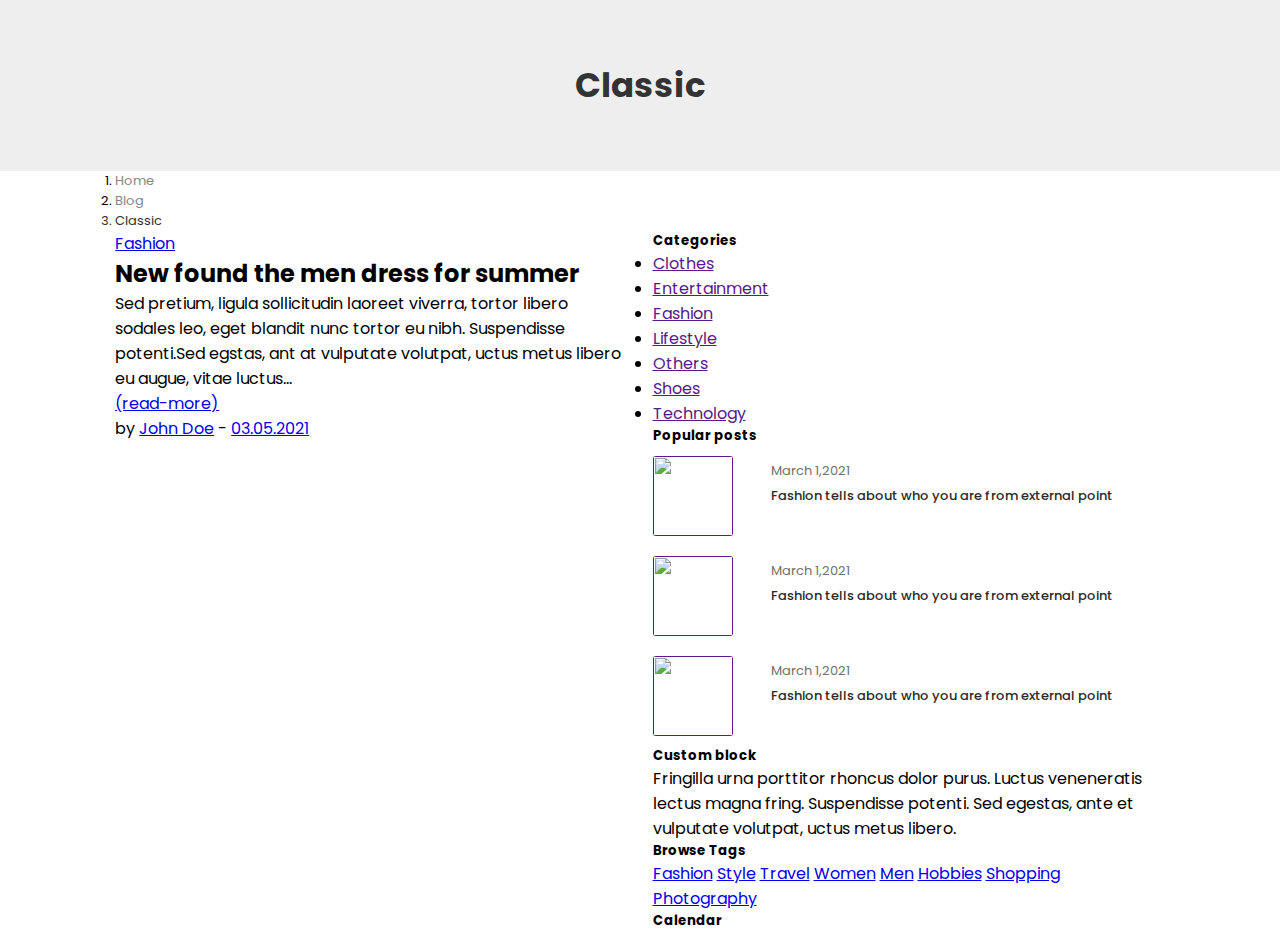
==== blog.html @ f2cbaa0e "yenilendi" ====
<html lang="en">
<head>
    <meta charset="UTF-8">
    <meta http-equiv="X-UA-Compatible" content="IE=edge">
    <meta name="viewport" content="width=device-width, initial-scale=1.0">
    <title>Document</title>
    <link rel="stylesheet" href="assests/bootstrap.css">
    <link rel="stylesheet" href="css/index.css">
    <script async src="assests/bootstrap.bundle.js"></script>

</head>
<body>
   <section id="main">
    <div class="classic">Classic</div>
    <div class="container-my">
    <nav class="bread-nav" style="--bs-breadcrumb-divider: '>';" aria-label="breadcrumb">
        <ol class="breadcrumb">
          <li class="breadcrumb-item"><a href="#">Home</a></li>
          <li class="breadcrumb-item"><a href="#">Blog</a></li>
          <li class="breadcrumb-item active" aria-current="page">Classic</li>
        </ol>
      </nav>
    <div class="blog-content">
        <div class="center">
          <div class="person-img"><img src="https://portotheme.com/html/wolmart/assets/images/blog/classic/1.jpg" alt=""></div>
          <a href="#">Fashion</a> 
          <h2>New found the men dress for summer</h2>
          <div class="person-content">
            <p>Sed pretium, ligula sollicitudin laoreet viverra, tortor libero sodales leo, 
              eget blandit nunc tortor eu nibh. Suspendisse potenti.Sed egstas, ant at 
              vulputate volutpat, uctus metus libero eu augue, vitae luctus…</p>
              <a href="#">(read-more)</a>
          </div>
          <div class="by">
              by <a href="#" class="post-author">John Doe</a>
              - <a href="#" class="post-date">03.05.2021</a>
          </div>
        </div>
    <div class="left-side">
      <div class="categories">
              <h5>Categories</h5>
              <ul class="category">
                <li><a href="">Clothes</a></li>
                <li><a href="">Entertainment</a></li>
                <li><a href="">Fashion</a></li>
                <li><a href="">Lifestyle</a></li>
                <li><a href="">Others</a></li>
                <li><a href="">Shoes</a></li>
                <li><a href="">Technology</a></li>
              </ul>
            </div>
          
      <div class="populars">
              <h5> Popular posts</h5>
              
              <div class="popular">
                
                  <a style="width: 80px;height: 80px;" href=""><img style="border-radius: 3px;"src="https://portotheme.com/html/wolmart/assets/images/blog/sidebar/1.jpg" alt=""></a>
                  <div class="blog-left-details">
                    <div class="blog-left-date">March 1,2021</div>
                     <div class="blog-left-content">
                      <a href="">Fashion tells about who you are from external point</a>

                  </div>
                </div>
                   
                
              </div>
              <div class="popular">
                
                <a style="width: 80px;height: 80px;" href=""><img style="border-radius: 3px;"src="https://portotheme.com/html/wolmart/assets/images/blog/sidebar/1.jpg" alt=""></a>
                <div class="blog-left-details">
                  <div class="blog-left-date">March 1,2021</div>
                   <div class="blog-left-content">
                    <a href="">Fashion tells about who you are from external point</a>

                </div>
              </div>
                 
              
            </div>
            <div class="popular">
                
              <a style="width: 80px;height: 80px;" href=""><img style="border-radius: 3px;"src="https://portotheme.com/html/wolmart/assets/images/blog/sidebar/1.jpg" alt=""></a>
              <div class="blog-left-details">
                <div class="blog-left-date">March 1,2021</div>
                 <div class="blog-left-content">
                  <a href="">Fashion tells about who you are from external point</a>

              </div>
            </div>
               
            
          </div>
            
          </div>
        

        <div class="custom-block">
          <h5>Custom block</h5>
          <p>Fringilla urna porttitor rhoncus dolor purus. Luctus veneneratis lectus magna fring. Suspendisse potenti. Sed egestas, ante et vulputate volutpat, uctus metus libero.</p>
        </div>
        
        <div class="browse">
              <h5>Browse Tags</h5>
                <a href="#" class="tag">Fashion</a>
                <a href="#" class="tag">Style</a>
                <a href="#" class="tag">Travel</a>
                <a href="#" class="tag">Women</a>
                <a href="#" class="tag">Men</a>
                <a href="#" class="tag">Hobbies</a>
                <a href="#" class="tag">Shopping</a>
                <a href="#" class="tag">Photography</a>
              
        </div>
        
        <div class="calender">
              <h5>Calendar</h5>
              


              
            </div>
          </div>
        </div>

    </div>
   </section>
</body>
</html>
---- css/index.css ----
@import url("https://fonts.googleapis.com/css2?family=Poppins:wght@300;400;500;600;700&display=swap");
@import url("https://fonts.googleapis.com/css2?family=Poppins:wght@300;400;500;600;700&display=swap");
* {
  padding: 0;
  margin: 0;
  box-sizing: border-box;
  font-family: "Poppins", sans-serif;
  scroll-behavior: smooth;
}

body {
  display: grid;
  grid-template-columns: auto 0px;
}

.top {
  --offset: 170px;
  display: inline-block;
  position: sticky;
  bottom: 100px;
  transition: 5s ease-in-out;
  right: 20px;
  place-self: end;
  margin-top: calc(100vh + var(--offset));
  text-decoration: none;
  padding: 10px 11px;
  font-family: sans-serif;
  color: #fff;
  background: #333333;
  border-radius: 50%;
  white-space: nowrap;
  transition: 0.3s ease-in-out;
}
.top:hover {
  background-color: #535353;
}

#tel-footer {
  display: none;
}

#offcanva {
  display: none;
}

.btn-dark {
  background-color: #393a3c;
  border-color: #393a3c;
}

.container-my {
  width: 82%;
  margin: auto;
}

.main .bread-nav .breadcrumb {
  font-size: 13px;
}
.main .bread-nav .breadcrumb-item a {
  text-decoration: none;
  color: #868686;
  transition: 0.3s ease-in;
}
.main .bread-nav .breadcrumb-item a:hover {
  color: #333333;
}
.main .bread-nav .breadcrumb .active {
  color: #333333;
}
.main .page-content {
  display: grid;
  grid-template-columns: 1fr 3fr;
}
.main .page-content .left-side h5 {
  font-weight: 600;
  font-size: 16px;
  margin: 0;
}
.main .page-content .left-side .category {
  list-style: none;
  margin: 0;
  padding: 0;
}
.main .page-content .left-side .category li a {
  text-decoration: none;
  font-size: 14px;
  color: #333333;
  display: inline-block;
  padding: 10px 0px 10px 2px;
}
.main .page-content .left-side .contact {
  padding: 20px 0px;
}
.main .page-content .left-side .contact .form-control {
  display: inline-block;
  margin: 8px 0px;
  padding: 9px 15px 10px 10px;
  font-size: 1.3rem;
  border-color: #e1e1e1;
  border-radius: 0.3rem;
  font-size: 13px;
}
.main .page-content .left-side .contact .form-control::-moz-placeholder {
  color: #bebdb7;
}
.main .page-content .left-side .contact .form-control::placeholder {
  color: #bebdb7;
}
.main .page-content .left-side .contact a {
  margin-top: 10px;
  text-transform: uppercase;
  font-weight: 600;
  font-size: 14px;
  padding: 13px 29px;
  background-color: #333333;
  border: #333333;
  line-height: 1;
}
.main .page-content .left-side .contact a:hover {
  background-color: #494646;
  border: #494646;
}
.main .page-content .left-side .weekdays {
  list-style: none;
  display: inline-block;
  padding: 0;
}
.main .page-content .left-side .weekdays li {
  padding: 10px 0px;
  font-size: 14px;
}
.main .page-content .left-side .product-left {
  display: grid;
  grid-template-columns: 1fr 2fr;
  padding-top: 16px;
  position: relative;
}
.main .page-content .left-side .product-left .product-left-details {
  padding-top: 16px;
  padding-left: 14px;
}
.main .page-content .left-side .product-left .product-left-details .product-left-stars {
  color: #ff9933;
  display: inline-block;
  width: 82px;
  font-size: 12px;
}
.main .page-content .left-side .product-left .product-left-details .product-left-stars .grey {
  color: #d6d6d6;
}
.main .page-content .left-side .product-left .product-left-details .product-left-price {
  font-weight: 600;
  color: #020101;
}
.main .page-content .left-side .product-left .product-left-details .product-left-name {
  padding-bottom: 3px;
  font-size: 13px;
  color: #333333;
  font-weight: 500;
}
.main .page-content .left-side .product-left a {
  width: 98px;
  height: 110px;
  background-color: #333333;
}
.main .page-content .left-side .product-left a img {
  width: 100%;
  height: 100%;
  display: block;
}
.main .page-content .main-content .store {
  height: 460px;
  position: relative;
}
.main .page-content .main-content .store img {
  height: 100%;
  border-radius: 6px;
  -o-object-fit: cover;
     object-fit: cover;
}
.main .page-content .main-content .store .store-content {
  color: white;
  position: absolute;
  left: 0;
  top: 0;
  padding: 50px 40px 50px 50px;
  background-color: rgba(37, 38, 42, 0.9);
  width: 345px;
  height: 460px;
  border-top-left-radius: 6px;
  border-bottom-left-radius: 6px;
}
.main .page-content .main-content .store .store-content .logos {
  padding: 20px 0;
  opacity: 1;
}
.main .page-content .main-content .store .store-content .logos .facebook:hover {
  background-color: #1b4f9b;
  border: 1px solid #1b4f9b;
}
.main .page-content .main-content .store .store-content .logos .google:hover {
  background-color: #dd4b39;
  border: 1px solid #dd4b39;
}
.main .page-content .main-content .store .store-content .logos .twitter:hover {
  background-color: #00adef;
  border: 1px solid #00adef;
}
.main .page-content .main-content .store .store-content .logos .pinterest:hover {
  background-color: #f96a02;
  border: 1px solid #f96a02;
}
.main .page-content .main-content .store .store-content .logos .youtube:hover {
  background-color: #2c567e;
  border: 1px solid #2c567e;
}
.main .page-content .main-content .store .store-content .logos .instagram:hover {
  background-color: #cc0001;
  border: 1px solid #cc0001;
}
.main .page-content .main-content .store .store-content .logos a {
  color: #cdcdcd;
  border: 1.5px solid #cdcdcd;
  border-radius: 50%;
  padding: 3px 8px;
  transition: color 0.3s;
}
.main .page-content .main-content .store .store-content .logos a i {
  margin: 0;
  width: 14px;
  height: 13.6px;
  text-align: center;
}
.main .page-content .main-content .store .store-content h2 {
  margin: 25px 0 20px 0;
  font-size: 20px;
  font-weight: 700;
  line-height: 1.2;
  letter-spacing: -0.025em;
}
.main .page-content .main-content .store .store-content img {
  width: 80px;
  height: 80px;
  border-radius: 50%;
}
.main .page-content .main-content .store .store-content ul {
  line-height: 1.8;
  font-size: 14px;
  list-style: none;
  margin: 0;
  padding: 0;
  color: #cdcdcd;
}
.main .page-content .main-content .store .store-content ul li {
  margin-bottom: 8px;
}
.main .page-content .main-content .store .store-content ul li a {
  text-decoration: none;
  color: #cdcdcd;
  transition: 0.3s ease-in-out;
}
.main .page-content .main-content .store .store-content ul li a:hover {
  color: #ff9933;
}
.main .page-content .main-content .all-product .product-header {
  margin: 20px 0px 20px 0px;
  border: 1px solid #e7dbdb;
  text-decoration: none;
  color: #333;
  padding: 19px 15px;
  display: block;
  font-size: 14px;
  font-weight: 600;
  transition: 0.3s ease-in;
}
.main .page-content .main-content .all-product .product-header:hover {
  color: #336699;
}
.main .page-content .main-content .all-product .products {
  display: grid;
  grid-template-columns: 1fr 1fr 1fr;
  gap: 20px;
  position: relative;
}
.main .page-content .main-content .all-product .products .product {
  display: grid;
  grid-template-columns: 1fr;
  position: relative;
}
.main .page-content .main-content .all-product .products .product .product-image {
  position: relative;
}
.main .page-content .main-content .all-product .products .product .product-image::before {
  content: "";
  position: absolute;
  background-image: url(https://portotheme.com/html/wolmart/assets/images/shop/2-2.jpg);
  background-repeat: no-repeat;
  background-size: cover;
  left: 0;
  top: 0;
  width: 80%;
  height: 100%;
  opacity: 0;
  transition: 0.4s ease-in-out;
}
.main .page-content .main-content .all-product .products .product .product-image:hover::before {
  z-index: 3;
  opacity: 1;
}
.main .page-content .main-content .all-product .products .product:hover .img-overlay {
  opacity: 1;
}
.main .page-content .main-content .all-product .products .product:hover .product-countdown-container {
  opacity: 0;
}
.main .page-content .main-content .all-product .products .product .product-countdown-container {
  border-radius: 3px;
  padding: 10px;
  font-weight: 600;
  position: absolute;
  left: 0;
  bottom: 80px;
  width: 86%;
  margin-left: 7%;
  text-align: center;
  background-color: rgba(29, 29, 29, 0.747);
  color: white;
  transition: 0.2s ease-in;
}
.main .page-content .main-content .all-product .products .product .product-countdown-container .product-countdown {
  display: grid;
  grid-template-columns: 1fr 1fr 1fr 1fr;
}
.main .page-content .main-content .all-product .products .product .product-countdown-container .countdown-amount {
  font-size: 10px;
  font-weight: 400;
}
.main .page-content .main-content .all-product .products .product .img-overlay {
  padding-top: 15px;
  display: grid;
  grid-template-columns: 1fr;
  position: absolute;
  right: 14%;
  top: 0;
  gap: 15px;
  color: #868484;
  opacity: 0;
  text-align: center;
  transition: 0.4s ease-in-out;
  z-index: 4;
}
.main .page-content .main-content .all-product .products .product .img-overlay i {
  background-color: white;
  padding: 7px;
  border-radius: 50%;
  transition: 0.1s ease-in-out;
}
.main .page-content .main-content .all-product .products .product .img-overlay i:hover {
  color: white;
  background-color: #336699;
}
.main .page-content .main-content .all-product .products .product .product-details {
  text-align: center;
}
.main .page-content .main-content .all-product .products .product .product-details .review {
  font-size: 12px;
  color: #AAAAAA;
  transition: 0.3s ease-in-out;
}
.main .page-content .main-content .all-product .products .product .product-details .review:hover {
  color: #2c567e;
}
.main .page-content .main-content .all-product .products .product .product-details .product-stars {
  display: inline-block;
  color: #ff9933;
  width: 85px;
  font-size: 12px;
}
.main .page-content .main-content .all-product .products .product .product-details .product-stars .grey {
  color: #d6d6d6;
}
.main .page-content .main-content .all-product .products .product .product-details .product-price {
  font-weight: 600;
  color: #020101;
}
.main .page-content .main-content .all-product .products .product .product-details .product-name {
  font-size: 13px;
  color: #333333;
  font-weight: 500;
  transition: 0.3s ease-in;
}
.main .page-content .main-content .all-product .products .product .product-details .product-name:hover {
  color: #2c567e;
}
.main .page-content .main-content .all-product .products .product a {
  display: block;
  padding: 20px;
  background-color: #333333;
}

.accordion {
  width: 290px;
}
.accordion .accordion-button {
  padding: 14px 25px 14px 0;
}
.accordion .accordion-body {
  padding: 3px 0px;
}
.accordion h2 {
  width: 280px;
  border-bottom: 0.5px solid #efe9e9;
}

@media (prefers-reduced-motion: reduce) {
  .accordion-button {
    transition: none;
    color: #333333;
  }
}
.accordion-button:not(.collapsed) {
  color: #333333;
  background-color: white;
  box-shadow: none;
}

.accordion-button:not(.collapsed)::after {
  background-image: url("data:image/svg+xml,%3csvg viewBox='0 0 16 16' fill='%23333' xmlns='http://www.w3.org/2000/svg'%3e%3cpath fill-rule='evenodd' d='M0 8a1 1 0 0 1 1-1h14a1 1 0 1 1 0 2H1a1 1 0 0 1-1-1z' clip-rule='evenodd'/%3e%3c/svg%3e");
}

.accordion-button::after {
  flex-shrink: 0;
  width: 13px;
  height: 13px;
  margin-left: auto;
  content: "";
  background-image: url("data:image/svg+xml,%3csvg viewBox='0 0 16 16' fill='%23333' xmlns='http://www.w3.org/2000/svg'%3e%3cpath fill-rule='evenodd' d='M8 0a1 1 0 0 1 1 1v6h6a1 1 0 1 1 0 2H9v6a1 1 0 1 1-2 0V9H1a1 1 0 0 1 0-2h6V1a1 1 0 0 1 1-1z' clip-rule='evenodd'/%3e%3c/svg%3e");
  background-repeat: no-repeat;
  background-size: 13px;
  transition: transform 0.2s ease-in-out;
}

@media (prefers-reduced-motion: reduce) {
  .accordion-button::after {
    transition: none;
  }
}
.accordion-button:focus {
  z-index: 3;
  border-color: white;
  outline: 0;
  box-shadow: none;
}

.accordion-header {
  margin-bottom: 0;
}

.accordion-item {
  background-color: #fff;
  border: 1px solid white;
}

@media (max-width: 576px) {
  .top {
    display: none;
  }
  #tel-footer {
    display: grid;
    grid-template-columns: 1fr 1fr 1fr 1fr 1fr;
    text-align: center;
    position: fixed;
    bottom: 0;
    width: 96%;
    margin-left: 2%;
    background-color: white;
    z-index: 100;
  }
  #tel-footer a {
    padding-top: 15px;
    color: #606060;
  }
  #tel-footer a i {
    font-size: 22px;
  }
  #tel-footer a i:hover {
    color: #2c567e;
  }
  #tel-footer a p {
    text-transform: uppercase;
    font-size: 10px;
    padding-top: 5px;
  }
  #tel-footer a {
    text-decoration: none;
  }
  .container-my {
    width: 95%;
  }
  #offcanva {
    display: block;
    position: fixed;
    left: 0;
    top: 206px;
  }
  #offcanva .btn {
    border-top-right-radius: 0.25rem;
    border-bottom-right-radius: 0.25rem;
    border-bottom-left-radius: 0rem;
    border-top-left-radius: 0rem;
  }
  #offcanva .offcanvas {
    position: fixed;
    bottom: 0;
    z-index: 1050;
    display: flex;
    flex-direction: column;
    max-width: 100%;
    visibility: hidden;
    background-color: #fff;
    background-clip: padding-box;
    outline: 0;
    transition: transform 0.3s ease-in-out;
  }
}
@media (max-width: 576px) and (prefers-reduced-motion: reduce) {
  #offcanva .offcanvas {
    transition: none;
  }
}
@media (max-width: 576px) {
  #offcanva .offcanvas-header {
    display: flex;
    background-color: #ffffff;
    justify-content: space-between;
    padding: 1rem 1rem;
  }
}
@media (max-width: 576px) {
  #offcanva .btn-close {
    padding: 0.5rem 0.5rem;
    margin-top: -0.5rem;
    margin-right: -7rem;
    margin-bottom: -0.5rem;
    background-color: #ffffff;
  }
}
@media (max-width: 576px) {
  #offcanva .offcanvas-body .left-side h5 {
    font-weight: 600;
    font-size: 16px;
    margin: 0;
  }
  #offcanva .offcanvas-body .left-side .category {
    list-style: none;
    margin: 0;
    padding: 0;
  }
  #offcanva .offcanvas-body .left-side .category li a {
    text-decoration: none;
    font-size: 14px;
    color: #333333;
    display: inline-block;
    padding: 10px 0px 10px 2px;
  }
  #offcanva .offcanvas-body .left-side .contact {
    padding: 20px 0px;
  }
  #offcanva .offcanvas-body .left-side .contact .form-control {
    width: 260px;
    display: inline-block;
    margin: 8px 0px;
    padding: 9px 15px 10px 10px;
    font-size: 1.3rem;
    border-color: #e1e1e1;
    border-radius: 0.3rem;
    font-size: 13px;
  }
  #offcanva .offcanvas-body .left-side .contact .form-control::-moz-placeholder {
    color: #bebdb7;
  }
  #offcanva .offcanvas-body .left-side .contact .form-control::placeholder {
    color: #bebdb7;
  }
  #offcanva .offcanvas-body .left-side .contact a {
    margin-top: 10px;
    text-transform: uppercase;
    font-weight: 600;
    font-size: 14px;
    padding: 13px 29px;
    background-color: #333333;
    border: #333333;
    line-height: 1;
  }
  #offcanva .offcanvas-body .left-side .contact a:hover {
    background-color: #494646;
    border: #494646;
  }
  #offcanva .offcanvas-body .left-side .weekdays {
    list-style: none;
    display: inline-block;
    padding: 0;
  }
  #offcanva .offcanvas-body .left-side .weekdays li {
    padding: 10px 0px;
    font-size: 14px;
  }
  #offcanva .offcanvas-body .left-side .product-left {
    display: grid;
    grid-template-columns: 1fr 2fr;
    padding-top: 16px;
    position: relative;
  }
  #offcanva .offcanvas-body .left-side .product-left .product-left-details {
    padding-top: 16px;
    padding-left: 14px;
  }
  #offcanva .offcanvas-body .left-side .product-left .product-left-details .product-left-stars {
    color: #ff9933;
    display: inline-block;
    width: 82px;
    font-size: 12px;
  }
  #offcanva .offcanvas-body .left-side .product-left .product-left-details .product-left-stars .grey {
    color: #d6d6d6;
  }
  #offcanva .offcanvas-body .left-side .product-left .product-left-details .product-left-price {
    font-weight: 600;
    color: #020101;
  }
  #offcanva .offcanvas-body .left-side .product-left .product-left-details .product-left-name {
    padding-bottom: 3px;
    font-size: 13px;
    color: #333333;
    font-weight: 500;
  }
  #offcanva .offcanvas-body .left-side .product-left a {
    width: 98px;
    height: 110px;
    background-color: #333333;
  }
  #offcanva .offcanvas-body .left-side .product-left a img {
    width: 100%;
    height: 100%;
    display: block;
  }
}
@media (max-width: 576px) {
  #offcanva .offcanvas-start {
    top: 0;
    left: 0;
    width: 270px;
    border-right: 1px solid rgba(0, 0, 0, 0.2);
    transform: translateX(-100%);
  }
}
@media (max-width: 576px) {
  #offcanva .offcanvas-end {
    width: 270px;
  }
}
@media (max-width: 576px) {
  #offcanva .offcanvas.show {
    transform: none;
  }
}
@media (max-width: 576px) {
  .accordion {
    width: 230px;
  }
  .accordion .accordion-button {
    padding: 14px 25px 14px 0;
  }
  .accordion .accordion-body {
    padding: 3px 0px;
  }
  .accordion h2 {
    width: 250px;
    border-bottom: 0.5px solid #efe9e9;
  }
}
@media (max-width: 576px) {
  .main {
    display: block;
    padding-right: 5px;
  }
  .main .bread-nav {
    margin: 10px;
  }
  .main .page-content {
    display: grid;
    grid-template-columns: 1fr !important;
  }
  .main .page-content .left-side {
    opacity: 0;
    visibility: hidden;
    height: 1px;
  }
  .main .page-content .main-content {
    width: 100%;
  }
  .main .page-content .main-content .store .store-content {
    background-color: rgba(252, 252, 252, 0) !important;
    padding: 60px 20px !important;
  }
  .main .page-content .main-content .all-product .products {
    padding-right: 10px;
    width: 100% !important;
    display: grid;
    grid-template-columns: 50% 50% !important;
    gap: 10px;
  }
  .main .page-content .main-content .all-product .products .product .product-countdown-container {
    border-radius: 3px;
    padding: 7px;
    font-weight: 700;
    font-size: 11px;
  }
  .main .page-content .main-content .all-product .products .product .product-countdown-container .countdown-amount {
    font-size: 8px;
    font-weight: 400;
  }
  .main .page-content .main-content .all-product .products .product .product-image img {
    -o-object-fit: cover;
       object-fit: cover;
  }
}
@media (min-width: 576px) and (max-width: 768px) {
  .top {
    display: none;
  }
  #offcanva {
    display: block;
    position: fixed;
    left: 0;
    top: 206px;
  }
  #offcanva .btn {
    border-top-right-radius: 0.25rem;
    border-bottom-right-radius: 0.25rem;
    border-bottom-left-radius: 0rem;
    border-top-left-radius: 0rem;
  }
  #offcanva .offcanvas {
    position: fixed;
    bottom: 0;
    z-index: 1050;
    display: flex;
    flex-direction: column;
    max-width: 100%;
    visibility: hidden;
    background-color: #fff;
    background-clip: padding-box;
    outline: 0;
    transition: transform 0.3s ease-in-out;
  }
}
@media (min-width: 576px) and (max-width: 768px) and (prefers-reduced-motion: reduce) {
  #offcanva .offcanvas {
    transition: none;
  }
}
@media (min-width: 576px) and (max-width: 768px) {
  #offcanva .offcanvas-header {
    display: flex;
    background-color: #ffffff;
    justify-content: space-between;
    padding: 1rem 1rem;
  }
}
@media (min-width: 576px) and (max-width: 768px) {
  #offcanva .btn-close {
    padding: 0.5rem 0.5rem;
    margin-top: -0.5rem;
    margin-right: -7rem;
    margin-bottom: -0.5rem;
    background-color: #ffffff;
  }
}
@media (min-width: 576px) and (max-width: 768px) {
  #offcanva .offcanvas-body .left-side h5 {
    font-weight: 600;
    font-size: 16px;
    margin: 0;
  }
  #offcanva .offcanvas-body .left-side .category {
    list-style: none;
    margin: 0;
    padding: 0;
  }
  #offcanva .offcanvas-body .left-side .category li a {
    text-decoration: none;
    font-size: 14px;
    color: #333333;
    display: inline-block;
    padding: 10px 0px 10px 2px;
  }
  #offcanva .offcanvas-body .left-side .contact {
    padding: 20px 0px;
  }
  #offcanva .offcanvas-body .left-side .contact .form-control {
    width: 230px;
    display: inline-block;
    margin: 8px 0px;
    padding: 9px 15px 10px 10px;
    font-size: 1.3rem;
    border-color: #e1e1e1;
    border-radius: 0.3rem;
    font-size: 13px;
  }
  #offcanva .offcanvas-body .left-side .contact .form-control::-moz-placeholder {
    color: #bebdb7;
  }
  #offcanva .offcanvas-body .left-side .contact .form-control::placeholder {
    color: #bebdb7;
  }
  #offcanva .offcanvas-body .left-side .contact a {
    margin-top: 10px;
    text-transform: uppercase;
    font-weight: 600;
    font-size: 14px;
    padding: 13px 29px;
    background-color: #333333;
    border: #333333;
    line-height: 1;
  }
  #offcanva .offcanvas-body .left-side .contact a:hover {
    background-color: #494646;
    border: #494646;
  }
  #offcanva .offcanvas-body .left-side .weekdays {
    list-style: none;
    display: inline-block;
    padding: 0;
  }
  #offcanva .offcanvas-body .left-side .weekdays li {
    padding: 10px 0px;
    font-size: 14px;
  }
  #offcanva .offcanvas-body .left-side .product-left {
    display: grid;
    grid-template-columns: 1fr 2fr;
    padding-top: 16px;
    position: relative;
  }
  #offcanva .offcanvas-body .left-side .product-left .product-left-details {
    padding-top: 16px;
    padding-left: 14px;
  }
  #offcanva .offcanvas-body .left-side .product-left .product-left-details .product-left-stars {
    color: #ff9933;
    display: inline-block;
    width: 82px;
    font-size: 12px;
  }
  #offcanva .offcanvas-body .left-side .product-left .product-left-details .product-left-stars .grey {
    color: #d6d6d6;
  }
  #offcanva .offcanvas-body .left-side .product-left .product-left-details .product-left-price {
    font-weight: 600;
    color: #020101;
  }
  #offcanva .offcanvas-body .left-side .product-left .product-left-details .product-left-name {
    padding-bottom: 3px;
    font-size: 13px;
    color: #333333;
    font-weight: 500;
  }
  #offcanva .offcanvas-body .left-side .product-left a {
    width: 98px;
    height: 110px;
    background-color: #333333;
  }
  #offcanva .offcanvas-body .left-side .product-left a img {
    width: 100%;
    height: 100%;
    display: block;
  }
}
@media (min-width: 576px) and (max-width: 768px) {
  #offcanva .offcanvas-start {
    top: 0;
    left: 0;
    width: 300px;
    border-right: 1px solid rgba(0, 0, 0, 0.2);
    transform: translateX(-100%);
  }
}
@media (min-width: 576px) and (max-width: 768px) {
  #offcanva .offcanvas-end {
    width: 270px;
  }
}
@media (min-width: 576px) and (max-width: 768px) {
  #offcanva .offcanvas.show {
    transform: none;
  }
}
@media (min-width: 576px) and (max-width: 768px) {
  .accordion {
    width: 260px;
  }
  .accordion .accordion-button {
    padding: 14px 25px 14px 0;
  }
  .accordion .accordion-body {
    padding: 3px 0px;
  }
  .accordion h2 {
    width: 290px;
    border-bottom: 0.5px solid #efe9e9;
  }
}
@media (min-width: 576px) and (max-width: 768px) {
  .main .container-my {
    width: 95%;
    margin: auto;
  }
  .main .page-content {
    display: grid;
    grid-template-columns: 1fr;
  }
  .main .page-content .left-side {
    opacity: 0 !important;
    visibility: hidden;
    height: 5px;
  }
  .main .page-content .main-content {
    grid-row: 1;
  }
}
f * {
  padding: 0;
  margin: 0;
  box-sizing: border-box;
  font-family: "Poppins", sans-serif;
  scroll-behavior: smooth;
}

#main .classic {
  background-color: #eeeeee;
  font-size: 34px;
  font-weight: 700;
  color: #333333;
  text-align: center;
  padding: 60px;
}
#main .container-my {
  width: 82%;
  margin: auto;
}
#main .bread-nav .breadcrumb {
  font-size: 13px;
}
#main .bread-nav .breadcrumb-item a {
  text-decoration: none;
  color: #868686;
  transition: 0.3s ease-in;
}
#main .bread-nav .breadcrumb-item a:hover {
  color: #333333;
}
#main .bread-nav .breadcrumb .active {
  color: #333333;
}
#main .blog-content {
  display: grid;
  grid-template-columns: 1fr 1fr;
  gap: 25px;
}
#main .left-side .popular {
  display: grid;
  grid-template-columns: 1fr 4fr;
  gap: 20px;
  padding: 10px 0;
}
#main .left-side .popular a {
  display: inline-block;
}
#main .left-side .popular a img {
  width: 100%;
  height: 100%;
}
#main .left-side .popular .blog-left-details .blog-left-date {
  font-size: 13px;
  color: #717171;
  padding: 5px 0;
}
#main .left-side .popular .blog-left-details .blog-left-content a {
  font-size: 13px;
  color: #2c2b2b;
  text-decoration: none;
  font-weight: 500;
}/*# sourceMappingURL=index.css.map */
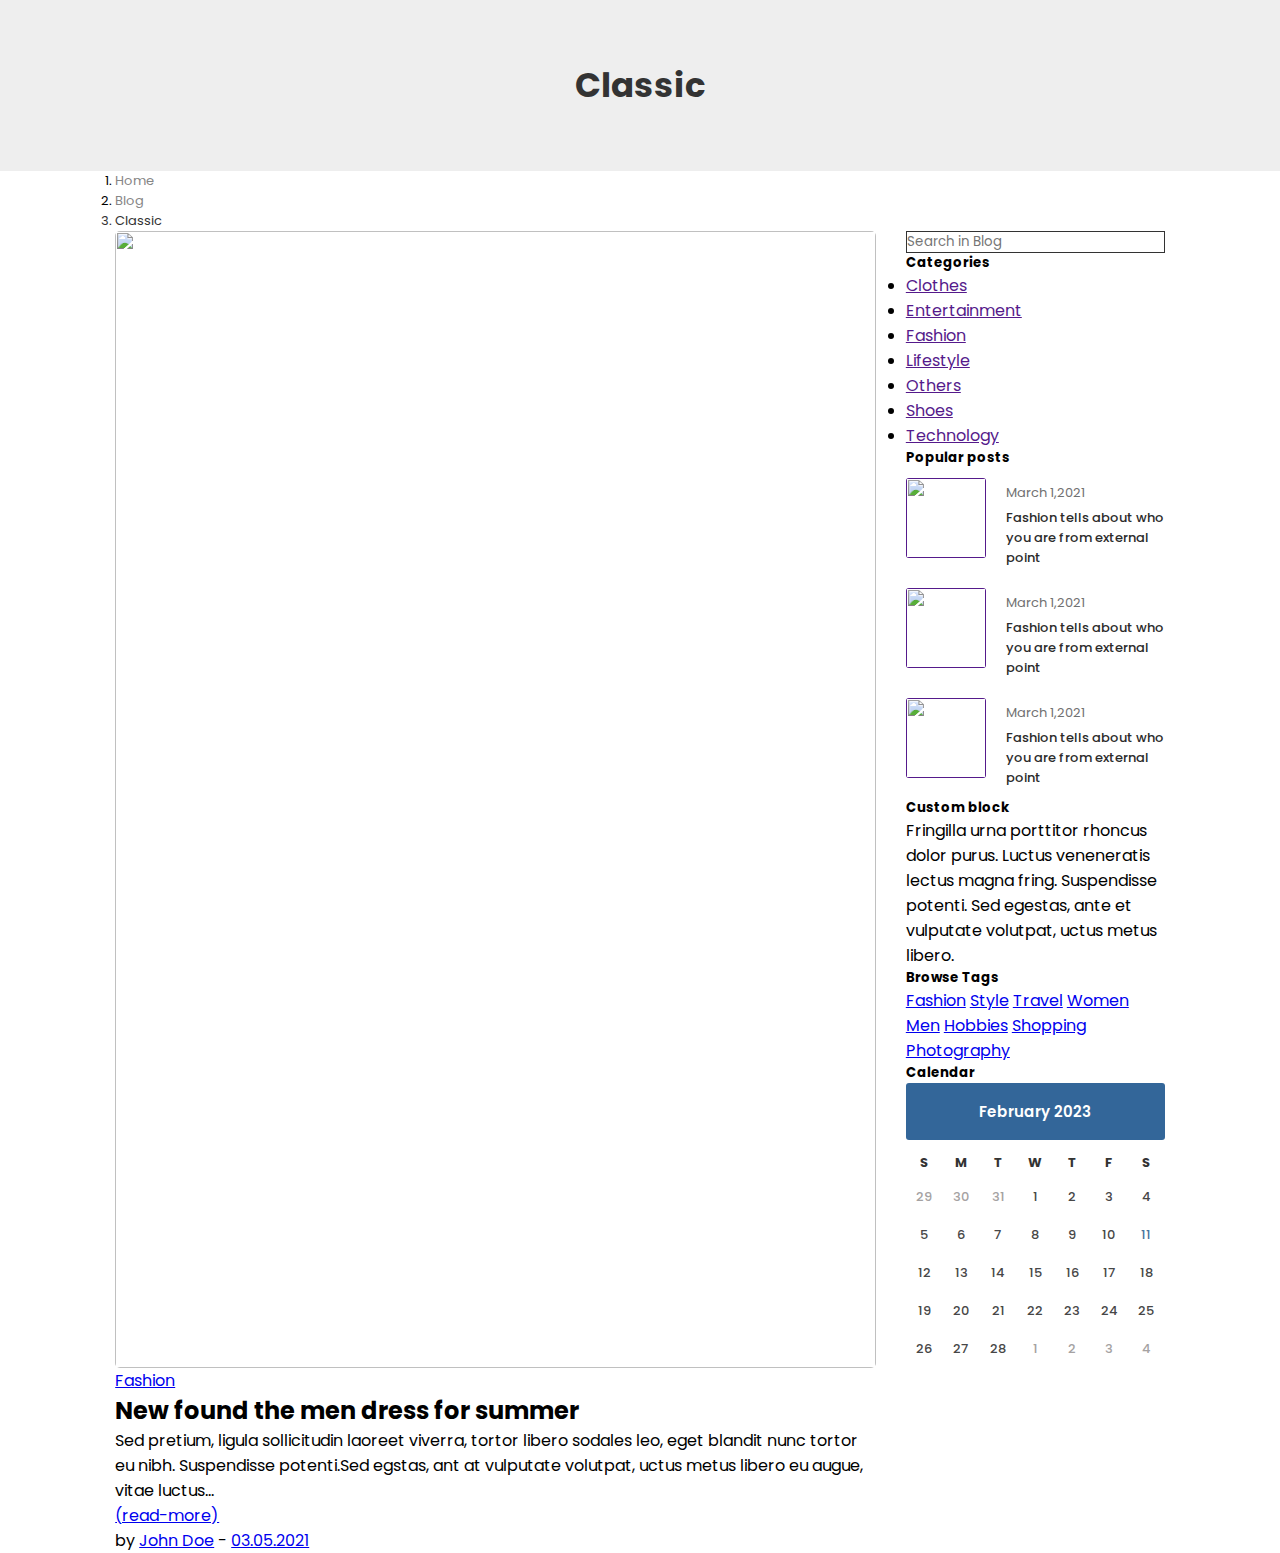
==== commit f432e83a: "blog yarida" ====
--- a/blog.html
+++ b/blog.html
@@ -5,6 +5,9 @@
     <meta name="viewport" content="width=device-width, initial-scale=1.0">
     <title>Document</title>
     <link rel="stylesheet" href="assests/bootstrap.css">
+    <link rel="stylesheet" href="https://cdnjs.cloudflare.com/ajax/libs/font-awesome/6.2.1/css/all.min.css"
+    integrity="sha512-MV7K8+y+gLIBoVD59lQIYicR65iaqukzvf/nwasF0nqhPay5w/9lJmVM2hMDcnK1OnMGCdVK+iQrJ7lzPJQd1w=="
+    crossorigin="anonymous" referrerpolicy="no-referrer" />
     <link rel="stylesheet" href="css/index.css">
     <script async src="assests/bootstrap.bundle.js"></script>
 
@@ -22,7 +25,7 @@
       </nav>
     <div class="blog-content">
         <div class="center">
-          <div class="person-img"><img src="https://portotheme.com/html/wolmart/assets/images/blog/classic/1.jpg" alt=""></div>
+          <div class="img-fluid person-img"><img width="100%" src="https://portotheme.com/html/wolmart/assets/images/blog/classic/1.jpg" alt=""></div>
           <a href="#">Fashion</a> 
           <h2>New found the men dress for summer</h2>
           <div class="person-content">
@@ -31,12 +34,18 @@
               vulputate volutpat, uctus metus libero eu augue, vitae luctus…</p>
               <a href="#">(read-more)</a>
           </div>
-          <div class="by">
+              <ul class="category">
+                <div class="by">
               by <a href="#" class="post-author">John Doe</a>
               - <a href="#" class="post-date">03.05.2021</a>
           </div>
         </div>
     <div class="left-side">
+      <div class="search">
+        <form action="">
+        <input type="text" class="no-outline" placeholder="Search in Blog" autocomplete="off" required="">
+        <i class="fa-solid fa-magnifying-glass"></i></form>
+      </div>
       <div class="categories">
               <h5>Categories</h5>
               <ul class="category">
@@ -114,8 +123,71 @@
               
         </div>
         
-        <div class="calender">
+        <div class="calendar">
               <h5>Calendar</h5>
+              <h4>February 2023</h4>
+              <table class="date">
+              
+                <thead>
+                  <tr>
+                    <th>S</th>
+                    <th>M</th>
+                    <th>T</th>
+                    <th>W</th>
+                    <th>T</th>
+                    <th>F</th>
+                    <th>S</th>
+                  </tr>
+                </thead>
+                <tbody>
+                  <tr>
+                    <td style="color: #a5a2a2;">29</td>
+                    <td style="color: #a5a2a2;">30</td>
+                    <td style="color: #a5a2a2;">31</td>
+                    <td>1</td>
+                    <td>2</td>
+                    <td>3</td>
+                    <td>4</td>
+                  </tr>
+                  <tr>
+                    <td>5</td>
+                    <td>6</td>
+                    <td>7</td>
+                    <td>8</td>
+                    <td>9</td>
+                    <td>10</td>
+                    <td style="color:#4a759f;">11</td>
+                  </tr>
+                  <tr>
+                    <td>12</td>
+                    <td>13</td>
+                    <td>14</td>
+                    <td>15</td>
+                    <td>16</td>
+                    <td>17</td>
+                    <td>18</td>
+                  </tr>
+                  <tr>
+                    <td>19</td>
+                    <td>20</td>
+                    <td>21</td>
+                    <td>22</td>
+                    <td>23</td>
+                    <td>24</td>
+                    <td>25</td>
+                  </tr>
+                  <tr>
+                    <td>26</td>
+                    <td>27</td>
+                    <td>28</td>
+                    <td style="color: #a5a2a2;">1</td>
+                    <td style="color: #a5a2a2;">2</td>
+                    <td style="color: #a5a2a2;">3</td>
+                    <td style="color: #a5a2a2;">4</td>
+                  </tr>
+                </tbody>
+              </table>
+              
               
 
 
--- a/css/index.css
+++ b/css/index.css
@@ -965,28 +965,85 @@
 }
 #main .blog-content {
   display: grid;
-  grid-template-columns: 1fr 1fr;
-  gap: 25px;
-}
-#main .left-side .popular {
+  grid-template-columns: 3fr 1fr;
+  gap: 30px;
+}
+#main .blog-content .center .person-img {
+  overflow: hidden;
+}
+#main .blog-content .center .person-img img {
+  transition: 0.3s ease-in;
+  border-radius: 5px;
+}
+#main .blog-content .center .person-img:hover img {
+  transform: scale(1.1);
+}
+#main .blog-content .left-side .search form {
+  width: 100%;
+  display: grid;
+  grid-template-columns: 5fr 1fr;
+  border: 1px #333333 solid;
+}
+#main .blog-content .left-side .search form input {
+  border: none;
+}
+#main .blog-content .left-side .search form input .no-outline:focus {
+  outline: none;
+  border-style: none;
+}
+#main .blog-content .left-side .search form i {
+  display: inline-block;
+  padding-top: 5px;
+}
+#main .blog-content .left-side .calendar h4 {
+  text-align: center;
+  font-size: larger;
+  margin-bottom: 0.5em;
+  background-color: #336699;
+  border-radius: 3px;
+  padding: 17px 0;
+  color: white;
+  font-size: 15px;
+  font-weight: 600;
+}
+#main .blog-content .left-side .calendar .date {
+  width: 100%;
+  border-collapse: collapse;
+}
+#main .blog-content .left-side .calendar .date thead th {
+  text-align: center;
+  color: #333;
+  font-size: 13px;
+  padding: 5px 0;
+}
+#main .blog-content .left-side .calendar .date td {
+  width: 14.2857%;
+  text-align: center;
+  padding: 9px 0;
+  vertical-align: top;
+  font-size: 13px;
+  font-weight: 500;
+  color: #474747;
+}
+#main .blog-content .left-side .popular {
   display: grid;
   grid-template-columns: 1fr 4fr;
   gap: 20px;
   padding: 10px 0;
 }
-#main .left-side .popular a {
+#main .blog-content .left-side .popular a {
   display: inline-block;
 }
-#main .left-side .popular a img {
+#main .blog-content .left-side .popular a img {
   width: 100%;
   height: 100%;
 }
-#main .left-side .popular .blog-left-details .blog-left-date {
+#main .blog-content .left-side .popular .blog-left-details .blog-left-date {
   font-size: 13px;
   color: #717171;
   padding: 5px 0;
 }
-#main .left-side .popular .blog-left-details .blog-left-content a {
+#main .blog-content .left-side .popular .blog-left-details .blog-left-content a {
   font-size: 13px;
   color: #2c2b2b;
   text-decoration: none;
